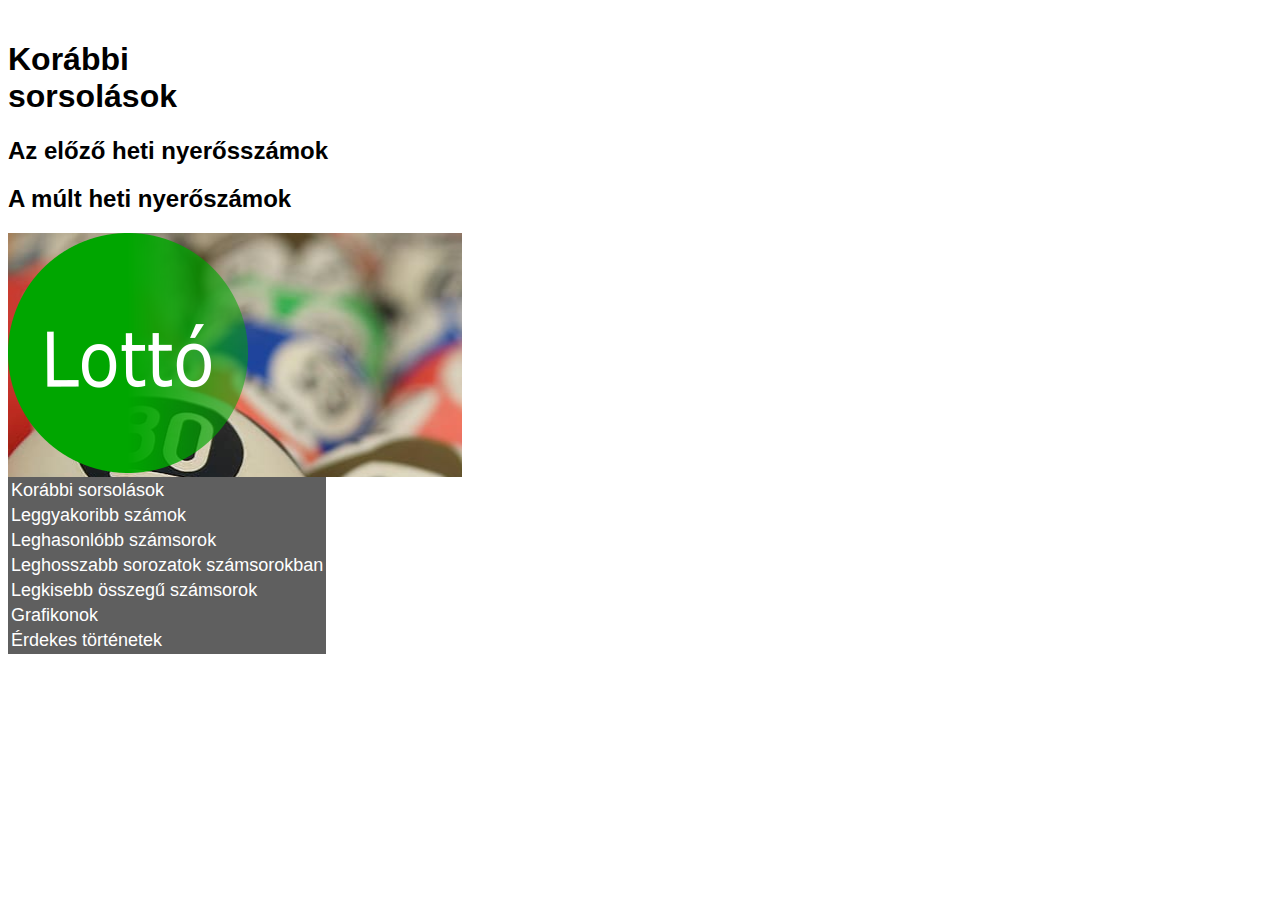
==== lotto/index.html @ f898126c "Add files via upload" ====
<!DOCTYPE html>
<html lang="hu">
<head>
    <meta charset="UTF-8">
    <meta name="viewport" content="width=device-width, initial-scale=1.0">
    <title>Lottó</title>
</head>
<body style="background-color: white;"">



    <div id="jobb">
        <h1 style="font-family: Arial, Helvetica, sans-serif;float: right;margin-right: 1000px;">Korábbi sorsolások</h1>


        <h2 style="font-family: Arial, Helvetica, sans-serif;"> Az előző heti nyerősszámok</h2>
    
        <h2 style="font-family: Arial, Helvetica, sans-serif;">A múlt heti nyerőszámok</h2>
    </div>


    <div id="balfent" style="width: 12cm;  background-image: url(hatter.jpg);">

<img src="lottogolyo.png" alt="lottogolyo">

    </div>

    <div id="ballent">
<table style="background-color: rgb(95, 95, 95);color: white;font-size: large;font-family: Arial, Helvetica, sans-serif;">
<tr>
<td>
    Korábbi sorsolások
</td>


</tr>
<tr>
   
    <td>
        Leggyakoribb számok
    </td>
    
    
</tr>
<tr>
   
    <td>
        Leghasonlóbb számsorok
    </td>
    
    
</tr>
<tr>
   
    <td>
        Leghosszabb sorozatok számsorokban
    </td>
    
    
</tr>
<tr>
   
    <td>
        Legkisebb összegű számsorok
    </td>
    
    
</tr>
<tr>
   
    <td>
        Grafikonok
    </td>
    
    
</tr>
<tr>
    
    
    <td>
Érdekes történetek

    </td>

</tr>



</table>
    </div>
    
</body>
</html>
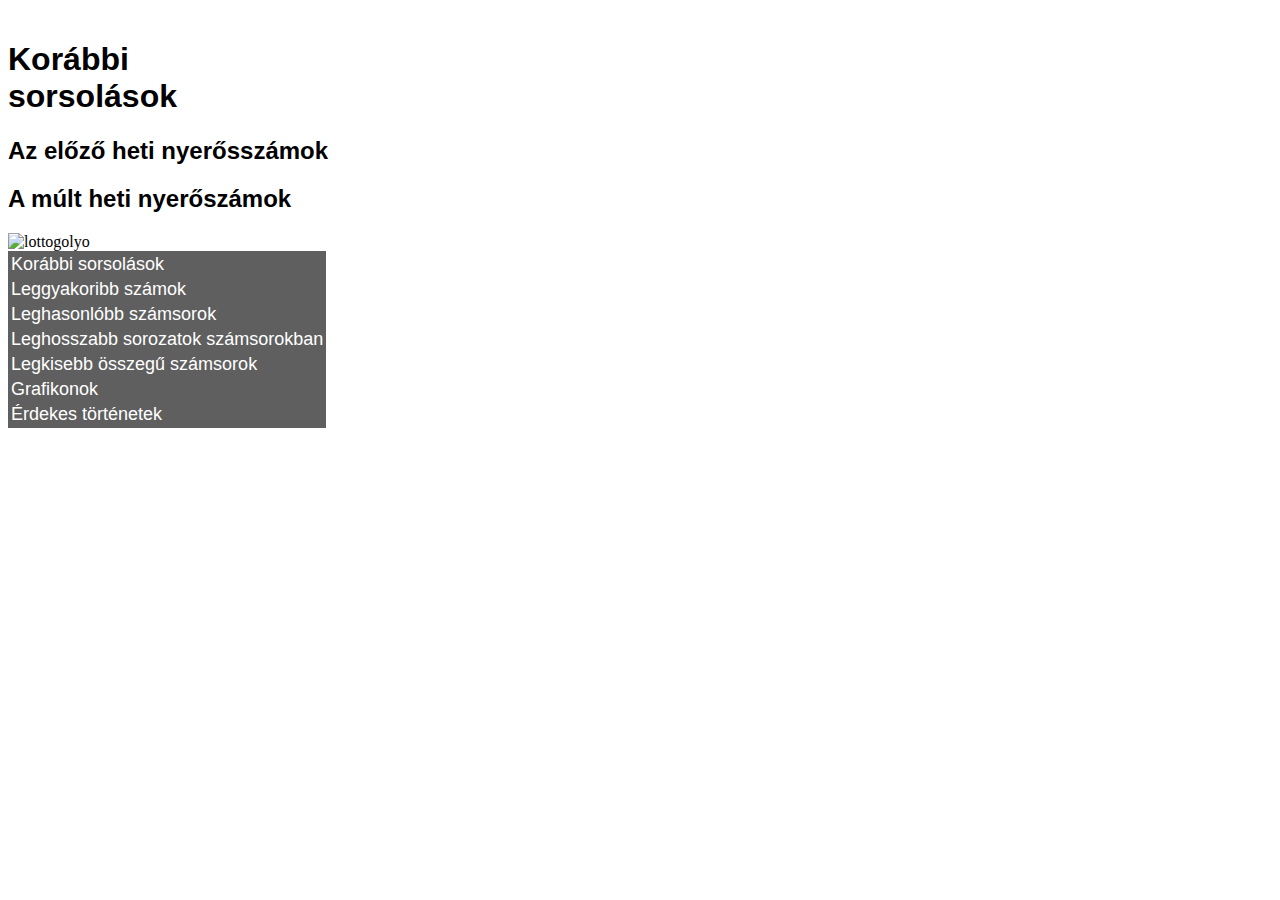
==== commit 4d319e2a: "Update index.html" ====
--- a/lotto/index.html
+++ b/lotto/index.html
@@ -4,6 +4,7 @@
     <meta charset="UTF-8">
     <meta name="viewport" content="width=device-width, initial-scale=1.0">
     <title>Lottó</title>
+    <link rel="stylesheet" href="css/lotto.css">
 </head>
 <body style="background-color: white;"">
 
@@ -90,4 +91,4 @@
     </div>
     
 </body>
-</html>+</html>
